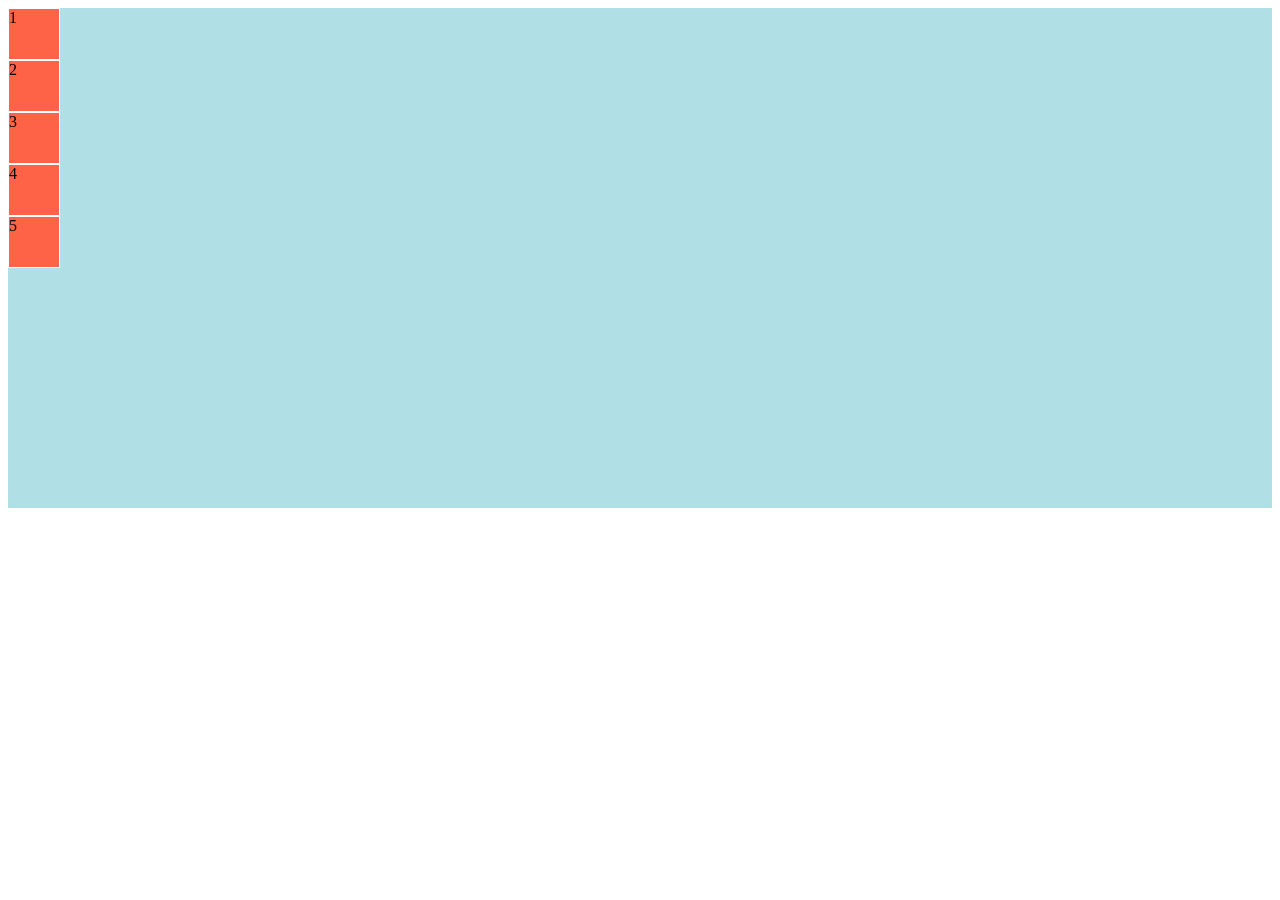
==== flex/flex_test.html @ baf5b6d4 "fix : shoes 관련 html/css 수정 및 추가" ====
<!DOCTYPE html>
<html lang="ko">
<head>
  <meta charset="UTF-8">
  <meta name="viewport" content="width=device-width, initial-scale=1.0">
  <title>Document</title>
  <style>
    .container {
      background-color: powderblue;
      height: 500px;
    }
    .item{
      width: 50px;
      height: 50px;
      background-color: tomato;
      border: 1px solid white;
    }
  </style>
</head>
<body>
  <div class="container">
    <div class="item">1</div>
    <div class="item">2</div>
    <div class="item">3</div>
    <div class="item">4</div>
    <div class="item">5</div>
  </div>
</body>
</html>
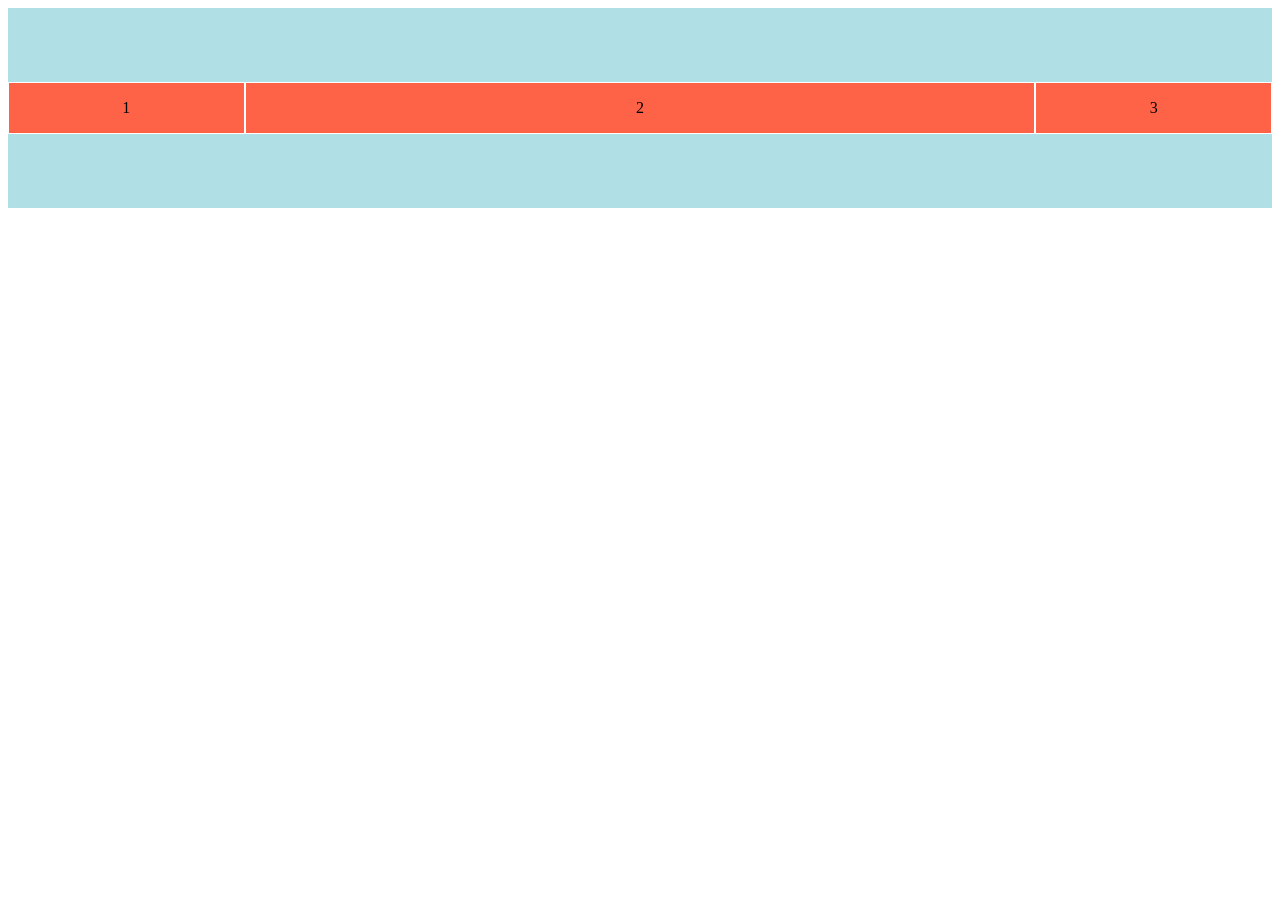
==== commit e33ca2fe: "feat : flex 적용" ====
--- a/flex/flex_test.html
+++ b/flex/flex_test.html
@@ -7,23 +7,40 @@
   <style>
     .container {
       background-color: powderblue;
-      height: 500px;
+      height: 200px;
+      display: flex;
+      flex-direction: row;
+      /* 교차축의 중심으로 이동 */
+      align-items: center;   
+       /* 주축을 중심으로 맞춤  */
+      justify-content: center;
     }
     .item{
       width: 50px;
       height: 50px;
       background-color: tomato;
       border: 1px solid white;
+      /* div 태그 내 내용 가로 맞춤 */
+      text-align: center;
+      /* div 태그 내 내용 세로 맞춤 */
+      align-content: center;
     }
+    /* 특정 자식만 배율을 지정하는 법 */
+    /* .item:nth-child(2), .item:nth-child(4) {
+      flex-grow: 2;
+    } */
+
   </style>
 </head>
 <body>
   <div class="container">
-    <div class="item">1</div>
-    <div class="item">2</div>
-    <div class="item">3</div>
-    <div class="item">4</div>
-    <div class="item">5</div>
+    <!-- flex-basis : 자기 값보다 브라우저가 작아지면 희생 -->
+     <!-- flex-shrink : 자기의 크기를 무조건 고집 함. 희생 안함 -->
+    <!-- <div class="item" style="flex-basis: 600px; flex-shrink: 0;">1</div> -->
+    <div class="item" style="flex-grow: 2;">1</div>
+    <div class="item" style="flex-grow: 8;">2</div>
+    <div class="item" style="flex-grow: 2;">3</div>
+
   </div>
 </body>
 </html>
